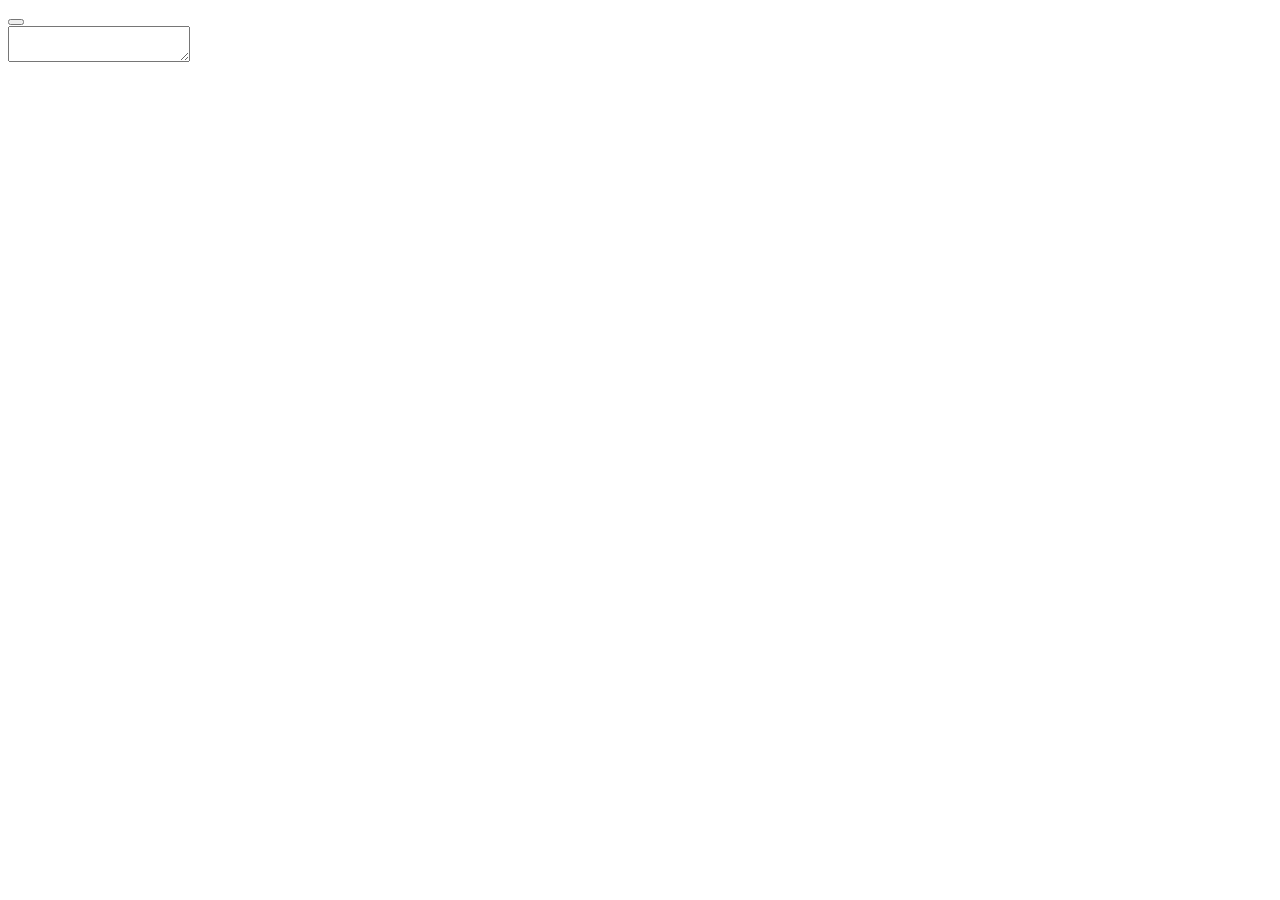
==== COMP4537/labs/5/server1/index.html @ acc871bb "Fixed file structure for lab requirements, removed server2 directory and contents" ====
<!DOCTYPE html>
<html lang="en">

<head>
    <meta charset="UTF-8">
    <meta name="'viewport" content="width=device-width" , initial-scale="1.0">
    <link rel="stylesheet" href="css/styles.css">
</head>

<body>

    <div id="mainContainer">
        <div id="insertRows">
            <button id="insertRowsButton"></button>
        </div>
        <div id="sqlQueryContainer">
            <textarea name="sql-query" id="sqlQueryInput"></textarea>
            <div id="resultContainer">
                <table id="resultTable"></table>
            </div>
        </div>
    </div>
    <script type="module" src="js/script.js"></script>
</body>
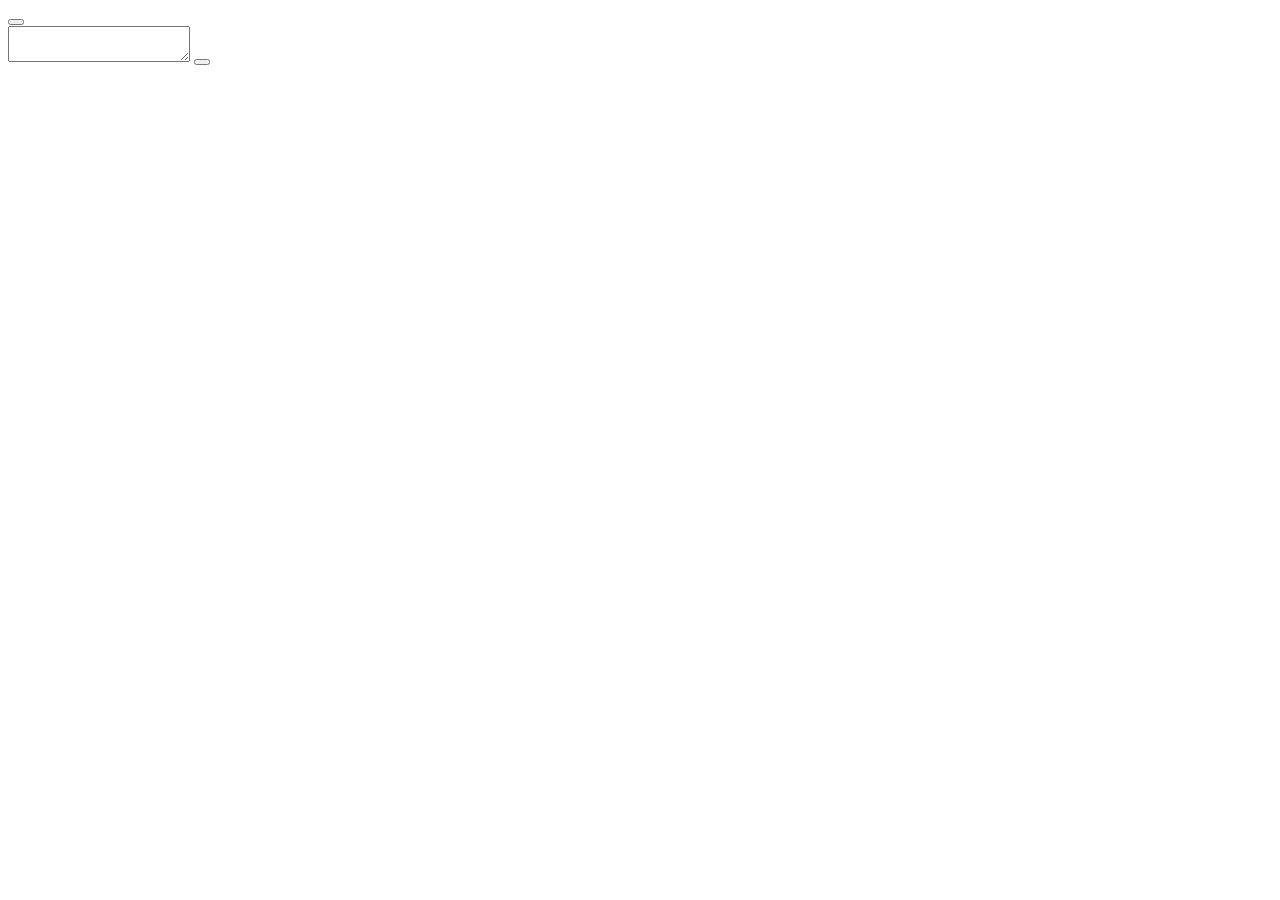
==== commit fec472cd: "Added missing submit button to html file, added consts and event listeners to script.js, and added u" ====
--- a/COMP4537/labs/5/server1/index.html
+++ b/COMP4537/labs/5/server1/index.html
@@ -15,6 +15,7 @@
         </div>
         <div id="sqlQueryContainer">
             <textarea name="sql-query" id="sqlQueryInput"></textarea>
+            <button id="submitButton"></button>
             <div id="resultContainer">
                 <table id="resultTable"></table>
             </div>
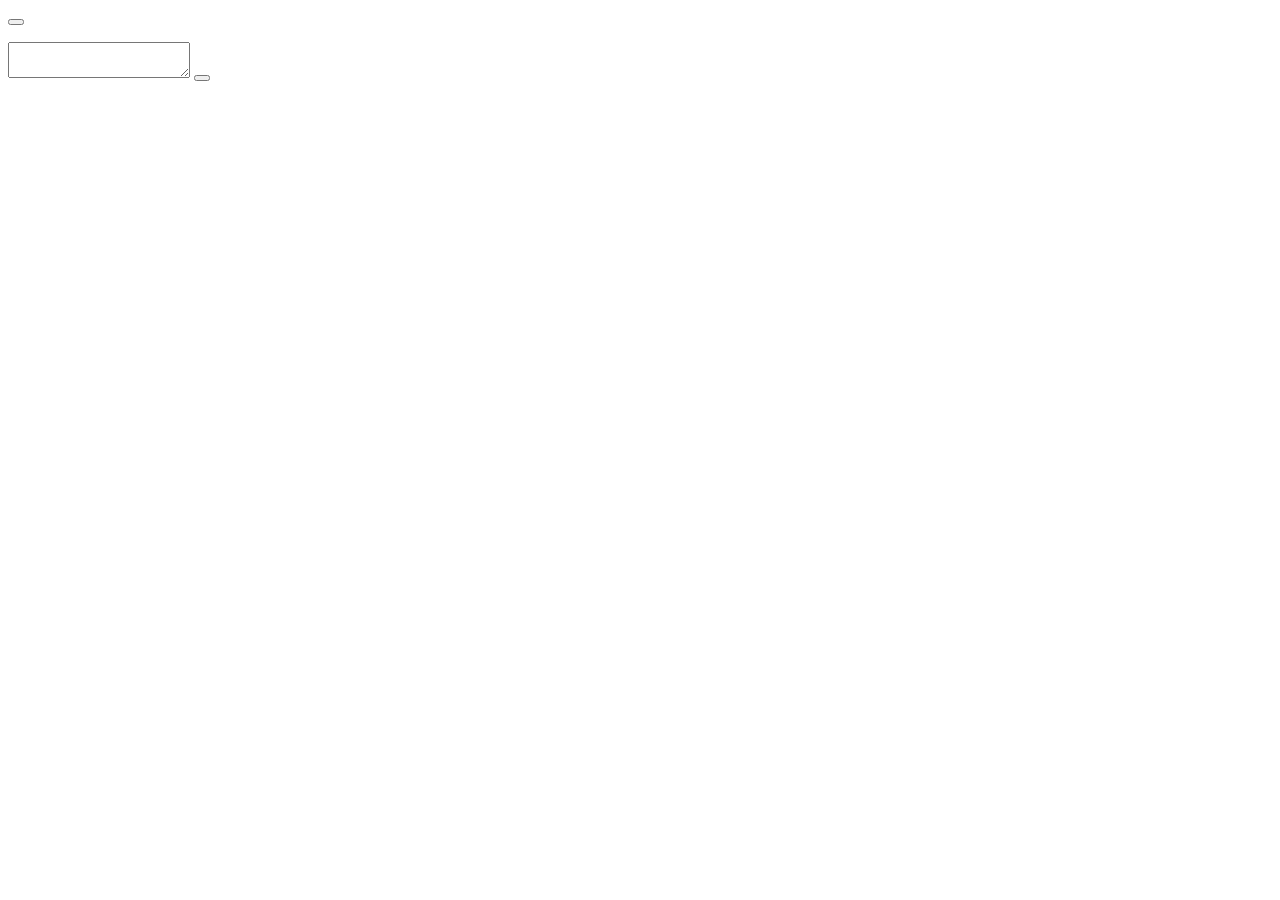
==== commit 1cb575c4: "Added needed functions and endpoint" ====
--- a/COMP4537/labs/5/server1/index.html
+++ b/COMP4537/labs/5/server1/index.html
@@ -12,6 +12,7 @@
     <div id="mainContainer">
         <div id="insertRows">
             <button id="insertRowsButton"></button>
+            <p id="responsMessage"></p>
         </div>
         <div id="sqlQueryContainer">
             <textarea name="sql-query" id="sqlQueryInput"></textarea>
